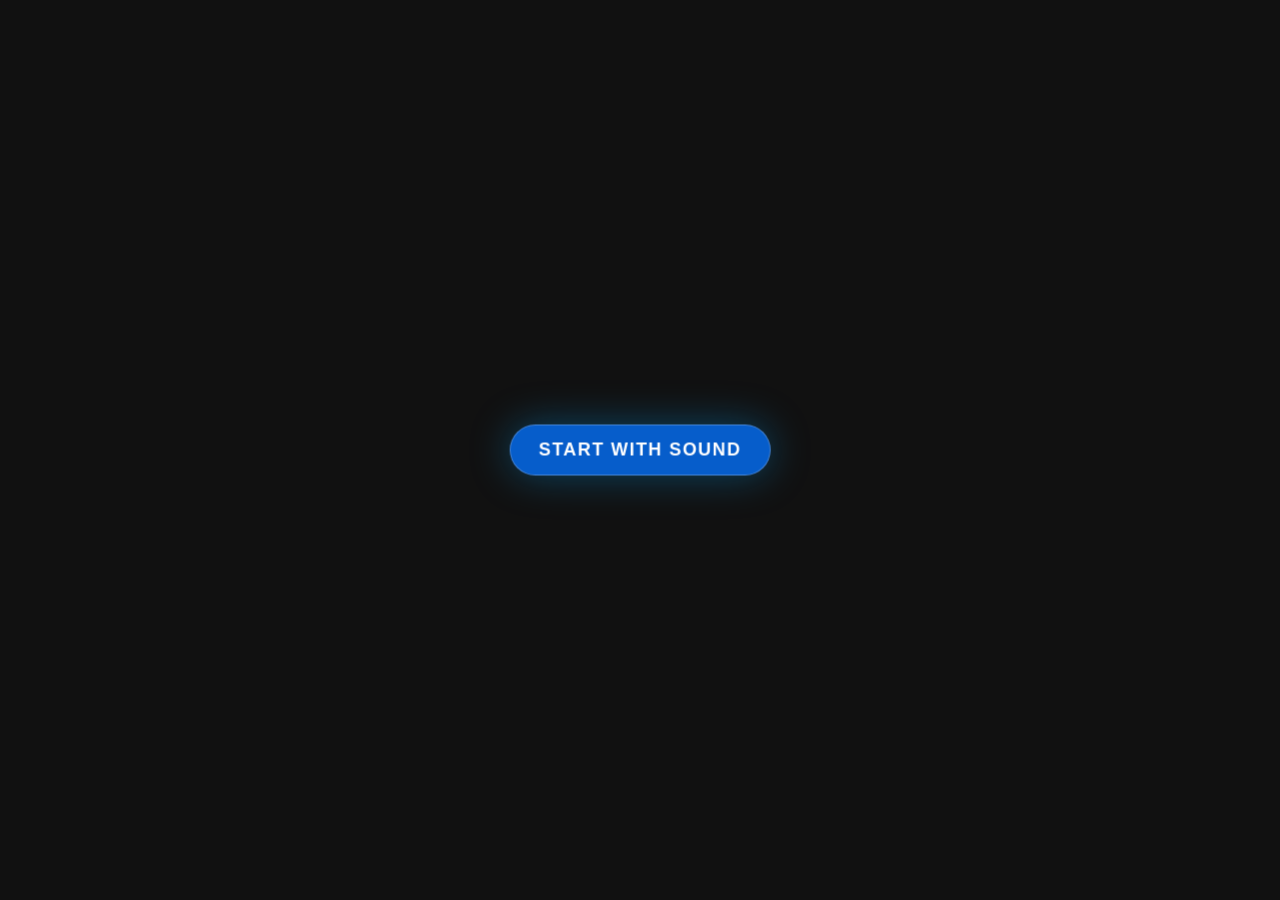
==== index.html @ 5a93f861 "Fix stylesheet and script paths in index.html" ====
<!DOCTYPE html>
<html lang="en">
<head>
    <meta charset="UTF-8">
    <meta name="viewport" content="width=device-width, initial-scale=1.0">
    <title>tips en tricks</title>
    <link rel="icon" type="image/svg+xml" href="logo-uitgesneden.png">
    <link rel="stylesheet" href="main.css">
   
</head>

<body>
    <section class="wrapper-main">
        <video id="introVideo" src="https://res.cloudinary.com/dfxzy1z6m/video/upload/v1780489475/intro-tutorial-full_qitcfj.mp4" autoplay playsinline></video>
        <button id="startButton" class="start-button">Start with sound</button>
        <button id="photoshopButton" class="photoshop-button hidden">photoshop</button>
        <button id="3dsmaxButton" class="dsmax-button hidden">3ds max</button>
        <button id="AIButton" class="AI-button hidden">AI</button>
        <button id="windowsButton" class="windows-button hidden">Windows 11</button>
    </section>
    

     <script src="script.js"></script>
</body>
</html>
---- main.css ----
@font-face {
    font-family: Roboto;
    src: url('../fonts/Roboto-Regular.ttf');
}

html,
body {
    margin: 0;
    padding: 0;
    width: 100%;
    height: 100%;
    background-color: #111;
}

.wrapper-main {
    width: 100vw;
    height: 100vh;
    margin: 0;
    position: relative;
    display: flex;
    align-items: center;
    justify-content: center;
}

.start-button {
    position: absolute;
    left: 50%;
    top: 50%;
    transform: translate(-50%, -50%);
    z-index: 10;
    padding: 14px 28px;
    font-size: 18px;
    font-family: Roboto, sans-serif;
    font-weight: 700;
    color: #fff;
    text-transform: uppercase;
    letter-spacing: 0.08em;
    background: rgba(6, 100, 220, 0.92);
    border: 1px solid rgba(255, 255, 255, 0.25);
    border-radius: 999px;
    box-shadow: 0 0 40px rgba(0, 170, 255, 0.35);
    backdrop-filter: blur(10px);
    cursor: pointer;
}

.start-button.hidden {
    opacity: 0;
    pointer-events: none;
}

/* General hidden utility */
.hidden {
    opacity: 0;
    pointer-events: none;
    transition: opacity 0.3s ease;
}

.photoshop-button {
    position: absolute;
    right: 150px;
    top: 24px;
    z-index: 10;
    padding: 10px 18px;
    font-size: 16px;
    font-family: Roboto, sans-serif;
    font-weight: 700;
    color: #fff;
    background: rgba(91, 223, 238, 0.95);
    border: 1px solid rgba(255, 255, 255, 0.978);
    border-radius: 8px;
    box-shadow: 0 6px 20px rgba(220,20,60,0.18);
    cursor: pointer;
}
.dsmax-button {
    position: absolute;
    right: 150px;
    top: 85px;
    z-index: 10;
    padding: 10px 18px;
    font-size: 16px;
    font-family: Roboto, sans-serif;
    font-weight: 700;
    color: #fff;
    background: rgba(91, 223, 238, 0.95);
    border: 1px solid rgba(255, 255, 255, 0.978);
    border-radius: 8px;
    box-shadow: 0 6px 20px rgba(220,20,60,0.18);
    cursor: pointer;
}
.AI-button {
    position: absolute;
    right: 150px;
    top: 150px;
    z-index: 10;
    padding: 10px 18px;
    font-size: 16px;
    font-family: Roboto, sans-serif;
    font-weight: 700;
    color: #fff;
    background: rgba(91, 223, 238, 0.95);
    border: 1px solid rgba(255, 255, 255, 0.978);
    border-radius: 8px;
    box-shadow: 0 6px 20px rgba(220,20,60,0.18);
    cursor: pointer;
}
.windows-button {
    position: absolute;
    right: 150px;
    top: 210px;
    z-index: 10;
    padding: 10px 18px;
    font-size: 16px;
    font-family: Roboto, sans-serif;
    font-weight: 700;
    color: #fff;
    background: rgba(91, 223, 238, 0.95);
    border: 1px solid rgba(255, 255, 255, 0.978);
    border-radius: 8px;
    box-shadow: 0 6px 20px rgba(220,20,60,0.18);
    cursor: pointer;
}
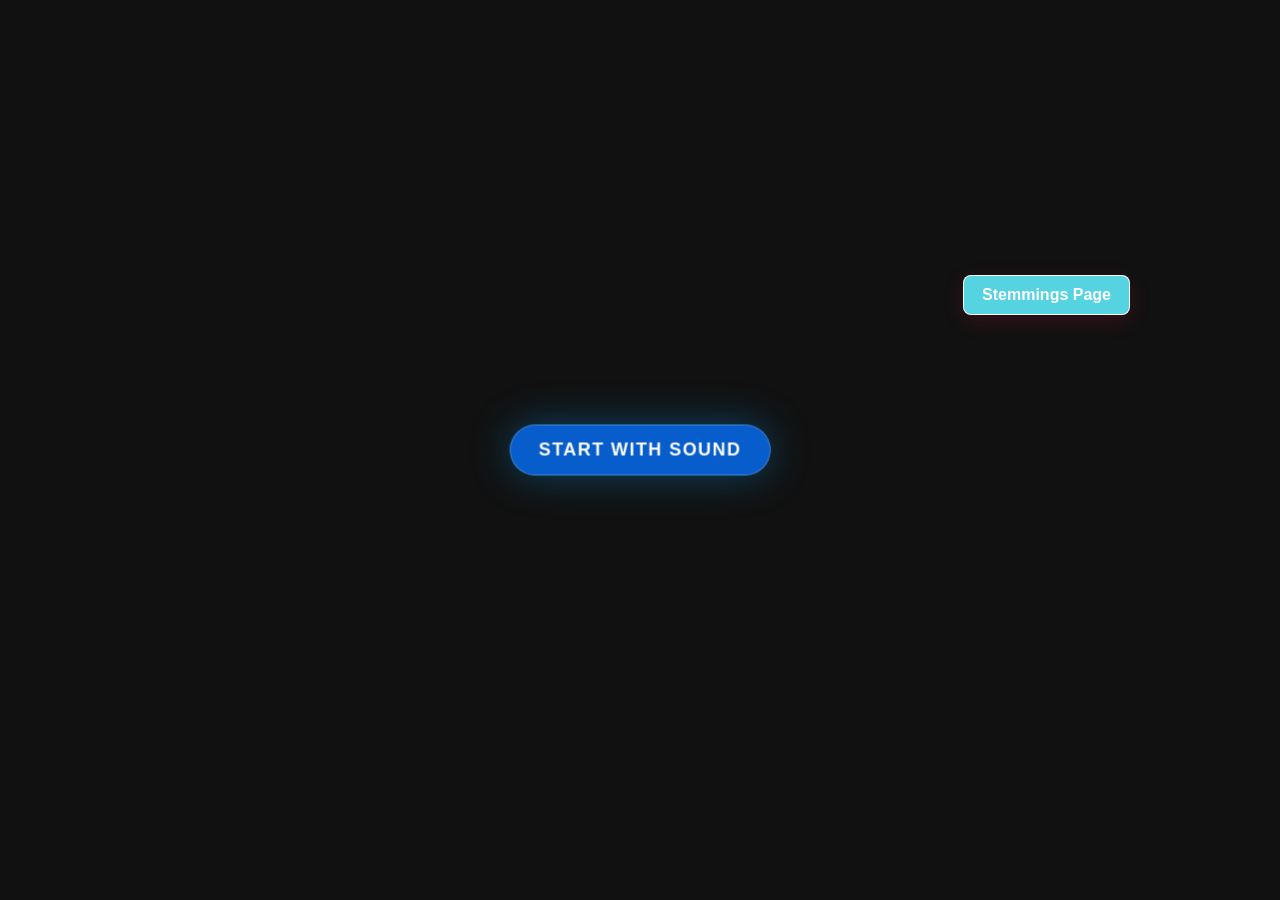
==== commit 8071e19a: "map ingevoegd" ====
--- a/index.html
+++ b/index.html
@@ -11,12 +11,13 @@
 
 <body>
     <section class="wrapper-main">
-        <video id="introVideo" src="https://res.cloudinary.com/dfxzy1z6m/video/upload/v1780489475/intro-tutorial-full_qitcfj.mp4" autoplay playsinline></video>
+        <video id="introVideo" src="https://res.cloudinary.com/dfxzy1z6m/video/upload/v1780489475/intro-tutorial-full_qitcfj.mp4" muted playsinline></video>
         <button id="startButton" class="start-button">Start with sound</button>
-        <button id="photoshopButton" class="photoshop-button hidden">photoshop</button>
-        <button id="3dsmaxButton" class="dsmax-button hidden">3ds max</button>
-        <button id="AIButton" class="AI-button hidden">AI</button>
-        <button id="windowsButton" class="windows-button hidden">Windows 11</button>
+        <button id="photoshopButton" class="photoshop-button hidden">photoshop Page</button>
+        <button id="3dsmaxButton" class="dsmax-button hidden">3ds max Page</button>
+        <button id="AIButton" class="AI-button hidden">AI Page</button>
+        <button id="windowsButton" class="windows-button hidden">Windows 11 Page</button>
+        <button id="lessenButton" class="lessen-button">Stemmings Page</button>
     </section>
     
 
--- a/main.css
+++ b/main.css
@@ -13,13 +13,21 @@
 }
 
 .wrapper-main {
-    width: 100vw;
-    height: 100vh;
+    width: 100%;
+    height: 100%;
     margin: 0;
     position: relative;
     display: flex;
     align-items: center;
     justify-content: center;
+    overflow: hidden;
+}
+
+#introVideo {
+    width: 100%;
+    height: 100%;
+    object-fit: cover;
+    display: block;
 }
 
 .start-button {
@@ -52,7 +60,10 @@
 .hidden {
     opacity: 0;
     pointer-events: none;
-    transition: opacity 0.3s ease;
+}
+
+button {
+    transition: opacity 0.8s ease-in-out;
 }
 
 .photoshop-button {
@@ -119,3 +130,97 @@
     box-shadow: 0 6px 20px rgba(220,20,60,0.18);
     cursor: pointer;
 }
+.lessen-button {
+    position: absolute;
+    right: 150px;
+    top: 275px;
+    z-index: 10;
+    padding: 10px 18px;
+    font-size: 16px;
+    font-family: Roboto, sans-serif;
+    font-weight: 700;
+    color: #fff;
+    background: rgba(91, 223, 238, 0.95);
+    border: 1px solid rgba(255, 255, 255, 0.978);
+    border-radius: 8px;
+    box-shadow: 0 6px 20px rgba(220,20,60,0.18);
+    cursor: pointer;
+}
+
+/* Mobile responsive styles */
+@media (max-width: 768px) {
+    #introVideo {
+        width: 100%;
+        height: auto;
+        min-height: 100vh;
+    }
+
+    .start-button {
+        padding: 10px 20px;
+        font-size: 14px;
+    }
+
+    .photoshop-button,
+    .dsmax-button,
+    .AI-button,
+    .windows-button {
+        position: absolute;
+        right: 12px;
+        padding: 8px 14px;
+        font-size: 12px;
+    }
+
+    .photoshop-button {
+        top: 12px;
+    }
+
+    .dsmax-button {
+        top: 50px;
+    }
+
+    .AI-button {
+        top: 88px;
+    }
+
+    .windows-button {
+        top: 126px;
+    }
+}
+
+@media (max-width: 480px) {
+    #introVideo {
+        width: 100%;
+        height: auto;
+        min-height: 100vh;
+    }
+
+    .start-button {
+        padding: 8px 16px;
+        font-size: 12px;
+    }
+
+    .photoshop-button,
+    .dsmax-button,
+    .AI-button,
+    .windows-button {
+        right: 8px;
+        padding: 6px 12px;
+        font-size: 11px;
+    }
+
+    .photoshop-button {
+        top: 8px;
+    }
+
+    .dsmax-button {
+        top: 42px;
+    }
+
+    .AI-button {
+        top: 76px;
+    }
+
+    .windows-button {
+        top: 110px;
+    }
+}
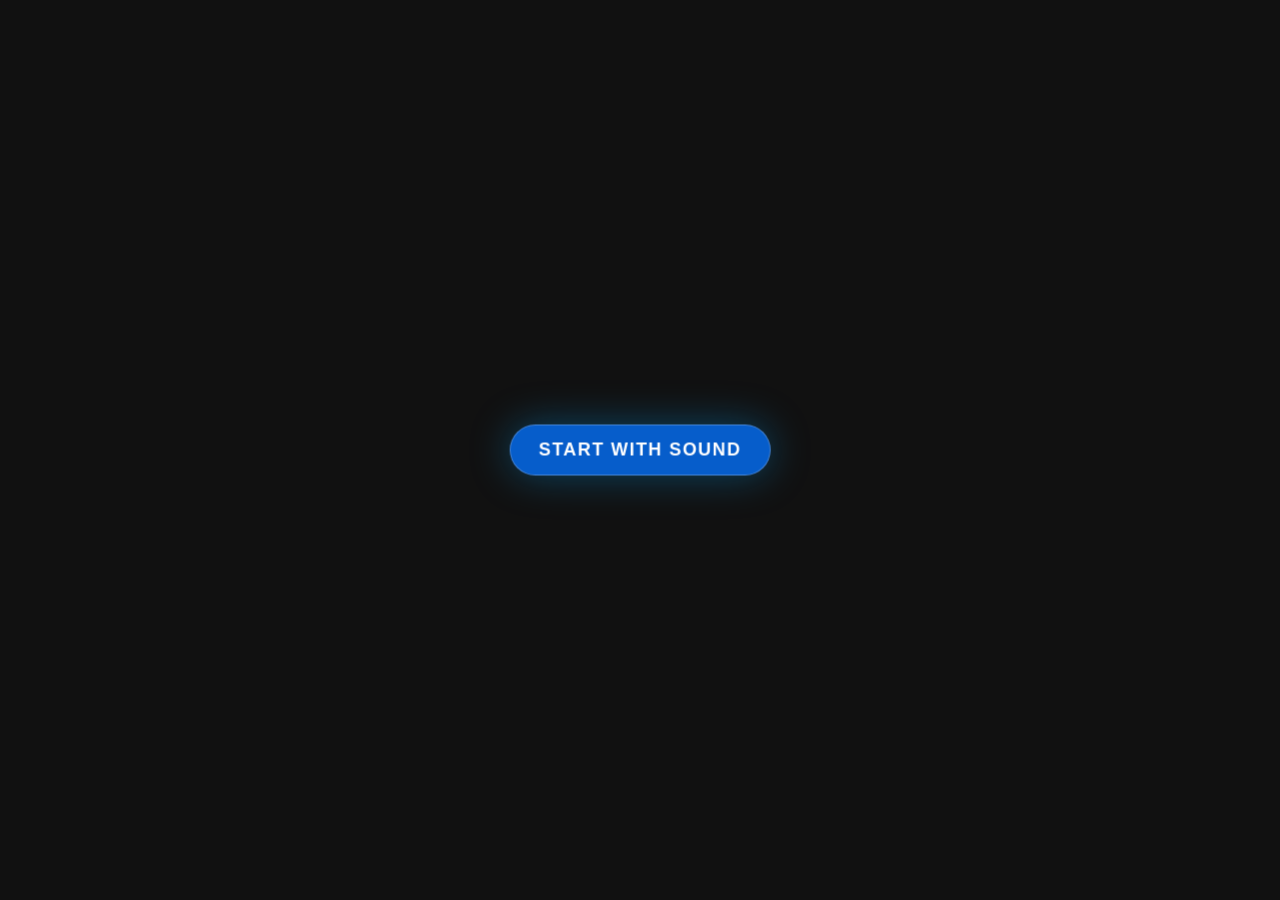
==== commit c8942fd5: "map bijgevoegd" ====
--- a/index.html
+++ b/index.html
@@ -17,7 +17,7 @@
         <button id="3dsmaxButton" class="dsmax-button hidden">3ds max Page</button>
         <button id="AIButton" class="AI-button hidden">AI Page</button>
         <button id="windowsButton" class="windows-button hidden">Windows 11 Page</button>
-        <button id="lessenButton" class="lessen-button">Stemmings Page</button>
+        <button id="lessenButton" class="lessen-button hidden">Stemmings Page</button>
     </section>
     
 
--- a/main.css
+++ b/main.css
@@ -163,7 +163,8 @@
     .photoshop-button,
     .dsmax-button,
     .AI-button,
-    .windows-button {
+    .windows-button,
+    .lessen-button {
         position: absolute;
         right: 12px;
         padding: 8px 14px;
@@ -202,7 +203,8 @@
     .photoshop-button,
     .dsmax-button,
     .AI-button,
-    .windows-button {
+    .windows-button,
+    .lessen-button {
         right: 8px;
         padding: 6px 12px;
         font-size: 11px;
@@ -223,4 +225,7 @@
     .windows-button {
         top: 110px;
     }
-}
+    .lessen-button {
+        top: 140px;
+    }
+}
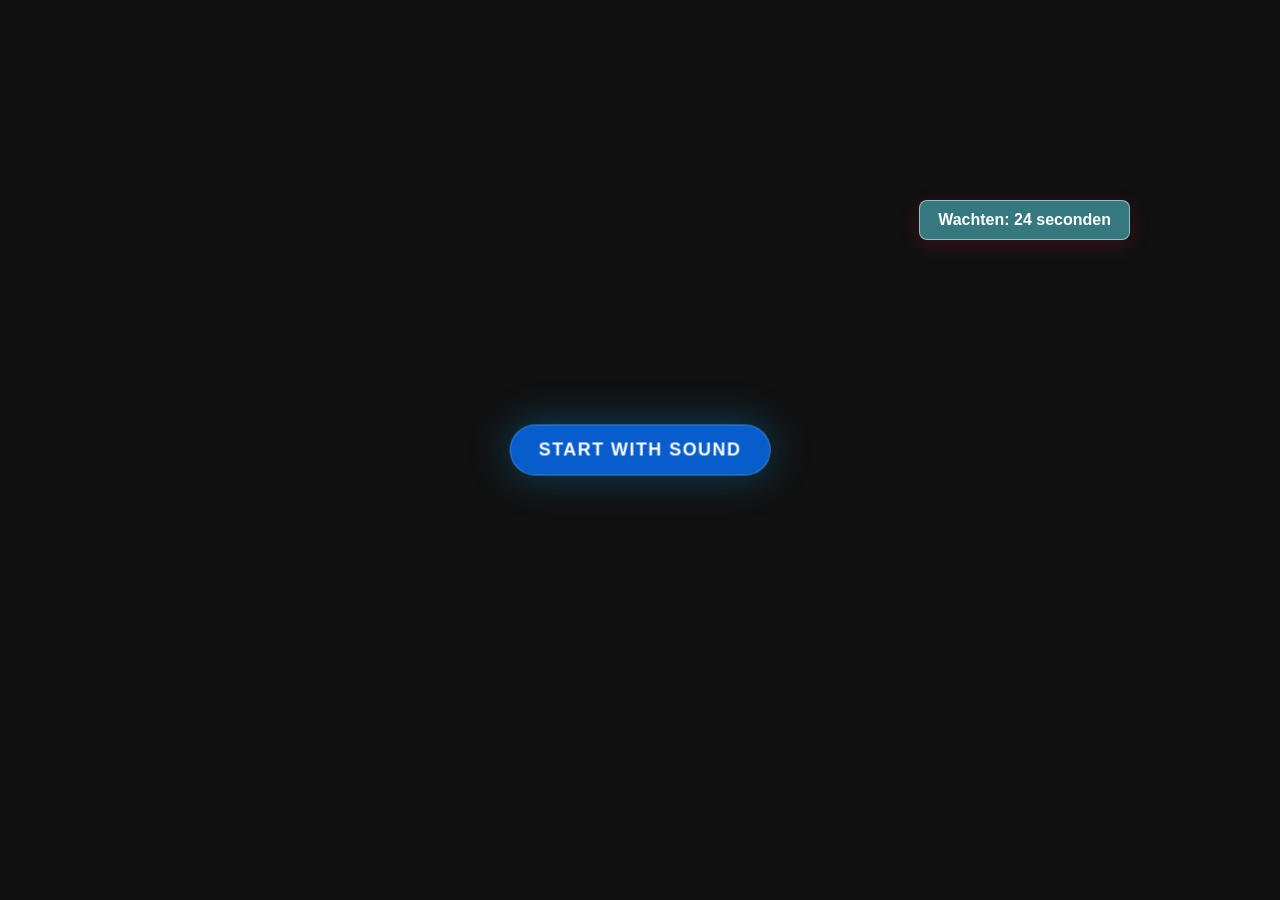
==== commit 51d9ac9e: "timer toegevoegd" ====
--- a/index.html
+++ b/index.html
@@ -3,8 +3,9 @@
 <head>
     <meta charset="UTF-8">
     <meta name="viewport" content="width=device-width, initial-scale=1.0">
+    <link rel="icon" href="../stemmen/img/favicon-96x96.png" type="image/x-icon">
     <title>tips en tricks</title>
-    <link rel="icon" type="image/svg+xml" href="logo-uitgesneden.png">
+    
     <link rel="stylesheet" href="main.css">
    
 </head>
@@ -13,6 +14,7 @@
     <section class="wrapper-main">
         <video id="introVideo" src="https://res.cloudinary.com/dfxzy1z6m/video/upload/v1780489475/intro-tutorial-full_qitcfj.mp4" muted playsinline></video>
         <button id="startButton" class="start-button">Start with sound</button>
+        <div id="timerContainer" class="timer-container hidden">Wachten: <span id="timerLabel">25</span> seconden</div>
         <button id="photoshopButton" class="photoshop-button hidden">photoshop Page</button>
         <button id="3dsmaxButton" class="dsmax-button hidden">3ds max Page</button>
         <button id="AIButton" class="AI-button hidden">AI Page</button>
--- a/main.css
+++ b/main.css
@@ -66,6 +66,26 @@
     transition: opacity 0.8s ease-in-out;
 }
 
+.timer-container {
+    position: absolute;
+    top: 200px;
+    right: 150px;
+    z-index: 10;
+    padding: 10px 18px;
+    font-size: 16px;
+    font-family: Roboto, sans-serif;
+    font-weight: 700;
+    color: #fff;
+    background: rgba(91, 223, 238, 0.5);
+    border: 1px solid rgba(255, 255, 255, 0.5);
+    border-radius: 8px;
+    box-shadow: 0 6px 20px rgba(220,20,60,0.18);
+}
+
+.timer-container.hidden {
+    display: none;
+}
+
 .photoshop-button {
     position: absolute;
     right: 150px;
@@ -186,6 +206,9 @@
     .windows-button {
         top: 126px;
     }
+    .lessen-button {
+        top: 164px;
+    }
 }
 
 @media (max-width: 480px) {
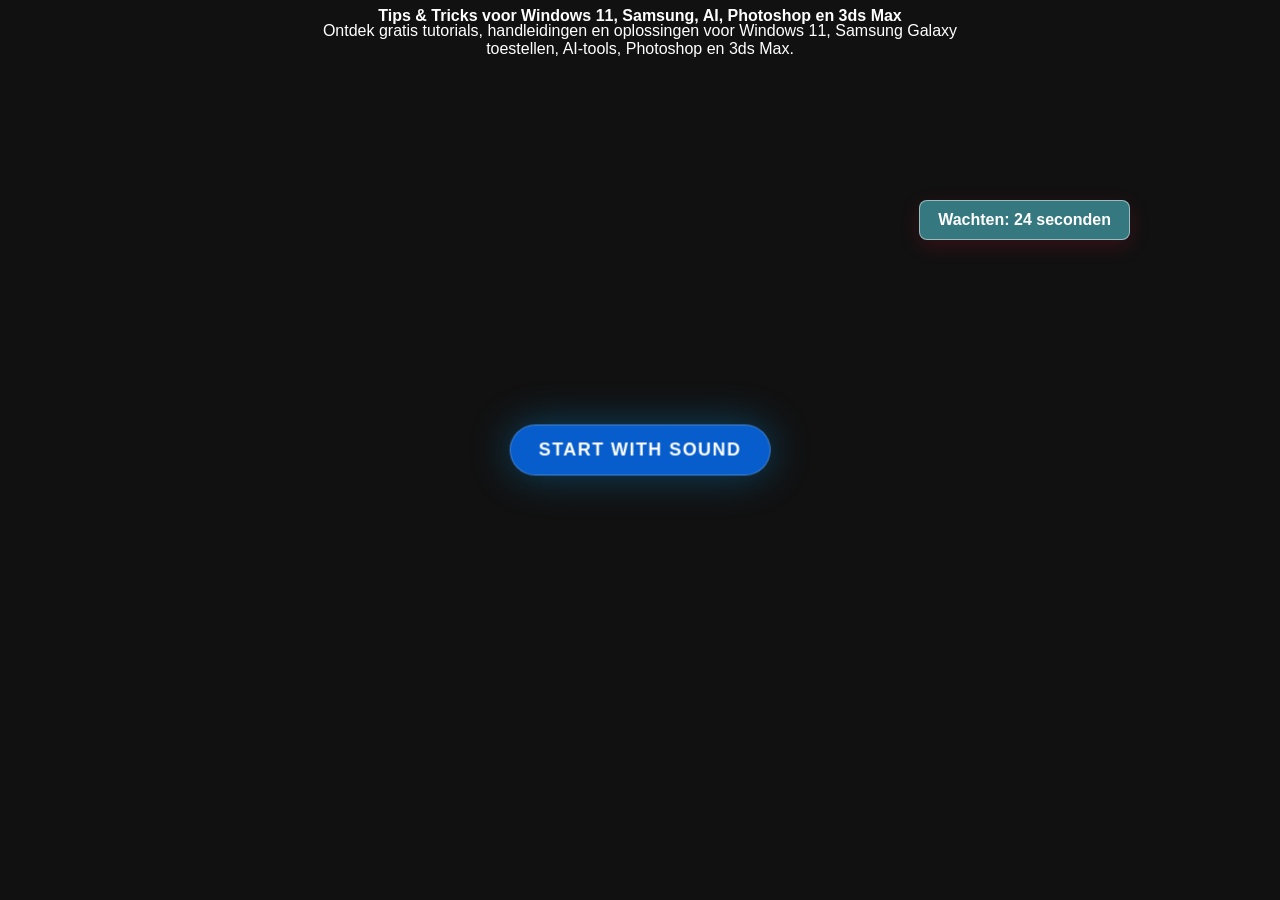
==== commit 74b2037f: "alles bijgewerkt" ====
--- a/index.html
+++ b/index.html
@@ -3,17 +3,23 @@
 <head>
     <meta charset="UTF-8">
     <meta name="viewport" content="width=device-width, initial-scale=1.0">
-    <link rel="icon" href="../stemmen/img/favicon-96x96.png" type="image/x-icon">
-    <title>tips en tricks</title>
+    <link rel="icon" href="img/favicon-96x96.png" type="image/png">
+    <title>tips en tricks.be</title>
     
     <link rel="stylesheet" href="main.css">
    
 </head>
 
 <body>
+    <h1>Tips & Tricks voor Windows 11, Samsung, AI, Photoshop en 3ds Max</h1>
+
+<p>
+Ontdek gratis tutorials, handleidingen en oplossingen voor Windows 11,
+Samsung Galaxy toestellen, AI-tools, Photoshop en 3ds Max.
+</p>
     <section class="wrapper-main">
-        <video id="introVideo" src="https://res.cloudinary.com/dfxzy1z6m/video/upload/v1780489475/intro-tutorial-full_qitcfj.mp4" muted playsinline></video>
-        <button id="startButton" class="start-button">Start with sound</button>
+        <video id="introVideo" src="https://res.cloudinary.com/dfxzy1z6m/video/upload/v1780489475/intro-tutorial-full_qitcfj.mp4"muted playsinline></video>
+         <button id="startButton" class="start-button">Start with sound</button>
         <div id="timerContainer" class="timer-container hidden">Wachten: <span id="timerLabel">25</span> seconden</div>
         <button id="photoshopButton" class="photoshop-button hidden">photoshop Page</button>
         <button id="3dsmaxButton" class="dsmax-button hidden">3ds max Page</button>
--- a/main.css
+++ b/main.css
@@ -168,16 +168,15 @@
 }
 
 /* Mobile responsive styles */
+/* Mobile responsive styles */
 @media (max-width: 768px) {
     #introVideo {
         width: 100%;
         height: auto;
         min-height: 100vh;
     }
-
-    .start-button {
-        padding: 10px 20px;
-        font-size: 14px;
+    p{
+        opacity: 0;
     }
 
     .photoshop-button,
@@ -185,70 +184,133 @@
     .AI-button,
     .windows-button,
     .lessen-button {
-        position: absolute;
+       position: fixed;
+        left: 50%;
+        transform: translateX(-50%);
+        width: calc(100% - 48px);
+        max-width: 420px;
+        padding: 14px 20px;
+        font-size: 16px;
+        border-radius: 12px;
+        text-align: center;
+    }
+
+    .photoshop-button {
+        top: calc(50% - 110px);
+    }
+
+    .dsmax-button {
+        top: calc(50% - 55px);
+    }
+
+    .AI-button {
+        top: calc(50% - 0px);
+    }
+
+    .windows-button {
+        top: calc(50% + 55px);
+    }
+    .lessen-button {
+        top: calc(50% + 110px);
+    }
+
+    .timer-container {
+        position: fixed;
+        left: 12px;
         right: 12px;
-        padding: 8px 14px;
-        font-size: 12px;
-    }
-
-    .photoshop-button {
-        top: 12px;
-    }
-
-    .dsmax-button {
-        top: 50px;
-    }
-
-    .AI-button {
-        top: 88px;
-    }
-
-    .windows-button {
-        top: 126px;
-    }
-    .lessen-button {
-        top: 164px;
-    }
-}
-
+        bottom: 12px;
+        top: auto;
+        z-index: 9999;
+        display: flex;
+        justify-content: center;
+        padding: 10px 18px;
+        border-radius: 12px;
+        box-shadow: 0 6px 20px rgba(220,20,60,0.18);
+    }
+}
 @media (max-width: 480px) {
     #introVideo {
         width: 100%;
         height: auto;
         min-height: 100vh;
     }
-
-    .start-button {
-        padding: 8px 16px;
-        font-size: 12px;
-    }
-
-    .photoshop-button,
+       p{
+        opacity: 0;
+    }
+   
+   .photoshop-button,
     .dsmax-button,
     .AI-button,
     .windows-button,
+    .lessen-button,
+     {
+        position: fixed;
+        left: 50%;
+        transform: translateX(-50%);
+        width: calc(100% - 24px);
+        max-width: 360px;
+        padding: 12px 16px;
+        font-size: 15px;
+        border-radius: 10px;
+        text-align: center;
+    }
+
+    .photoshop-button {
+        top: calc(50% - 100px);
+    }
+
+    .dsmax-button {
+        top: calc(50% - 50px);
+    }
+
+    .AI-button {
+        top: calc(50% - 0px);
+    }
+
+    .windows-button {
+        top: calc(50% + 50px);
+    }
     .lessen-button {
+        top: calc(50% + 100px);
+    }
+    p{
+        hidden: true;
+    }
+
+    .timer-container {
+        position: fixed;
+        left: 8px;
         right: 8px;
-        padding: 6px 12px;
-        font-size: 11px;
-    }
-
-    .photoshop-button {
-        top: 8px;
-    }
-
-    .dsmax-button {
-        top: 42px;
-    }
-
-    .AI-button {
-        top: 76px;
-    }
-
-    .windows-button {
-        top: 110px;
-    }
-    .lessen-button {
-        top: 140px;
-    }
-}
+        bottom: 8px;
+        top: auto;
+        z-index: 9999;
+        display: flex;
+        justify-content: center;
+        padding: 8px 12px;
+        font-size: 14px;
+        border-radius: 10px;
+        box-shadow: 0 6px 20px rgba(220,20,60,0.18);
+    }
+}
+h1{
+position: absolute;
+    top: 5px;
+    left: 50%;
+    transform: translate(-50%, -50%);
+    font-family: Roboto, sans-serif;
+    font-size: 1rem;
+    color: #fff;
+    z-index: 10;
+}
+p{
+position: absolute;
+    top: 30px;
+    left: 50%;
+    transform: translate(-50%, -50%);
+    font-family: Roboto, sans-serif;
+    font-size: 1rem;
+    color: #fff;
+    text-align: center;
+    margin-top: 10px;
+    z-index: 10;
+}
